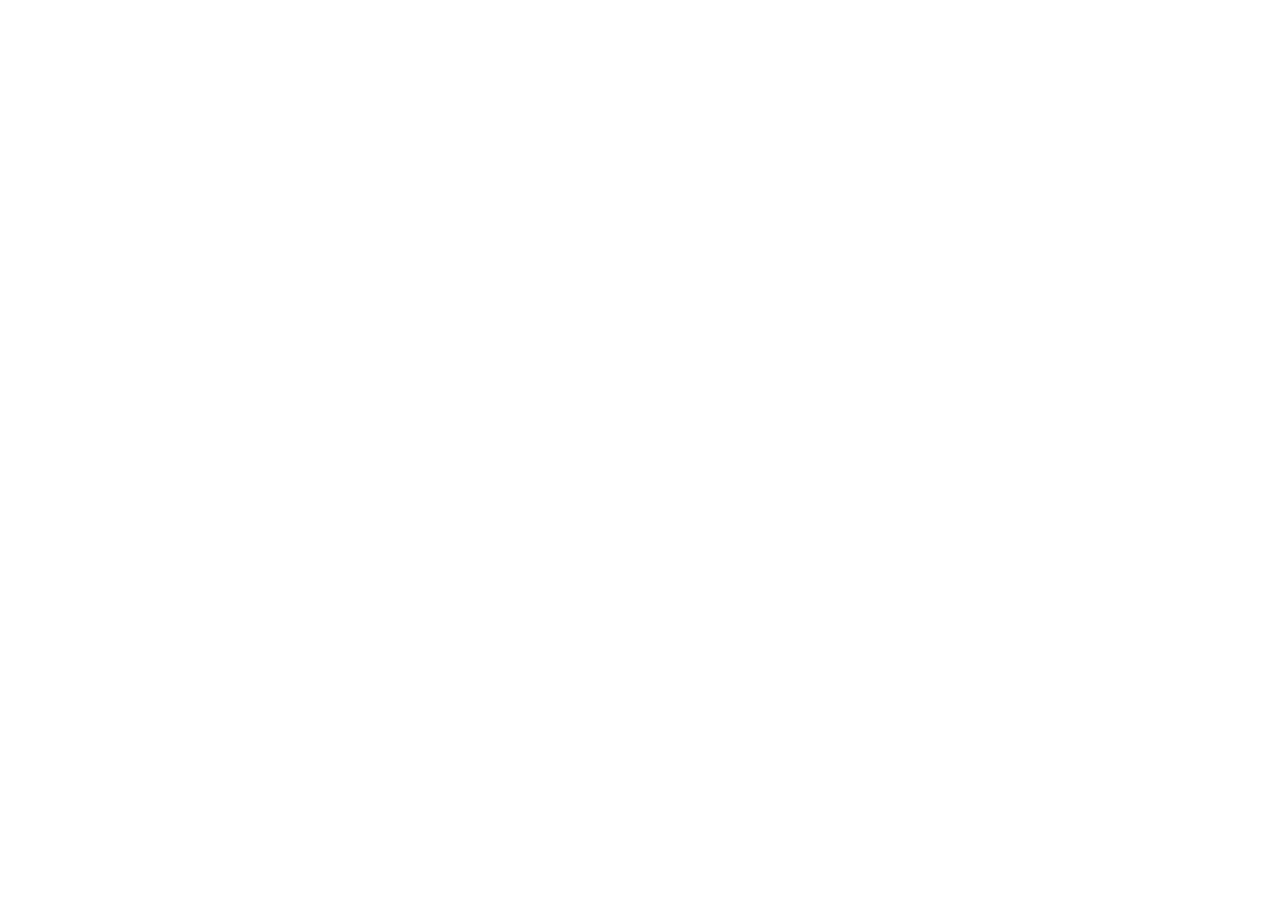
==== ex1-manipulacao-dom/index.html @ a2f50fdd "Commit inicial Ajuste do repositório e alocação dos arquivos." ====
<!DOCTYPE html>
<html lang="pt-br">
<head>
  <meta charset="UTF-8">
  <meta name="viewport" content="width=device-width, initial-scale=1.0">
  <title>Exercício 1: Manipulação do DOM</title>
</head>
<body>
  <!-- Botão que será usado para interagir com o JavaScript -->

  <!-- 1ª Digitação (Aqui) -->

  <!-- Parágrafo que será modificado pelo JavaScript -->

  <!-- 2ª Digitação (Aqui) -->

  <!-- Inclui o arquivo JavaScript -->
  <script src="script.js"></script>
</body>
</html>
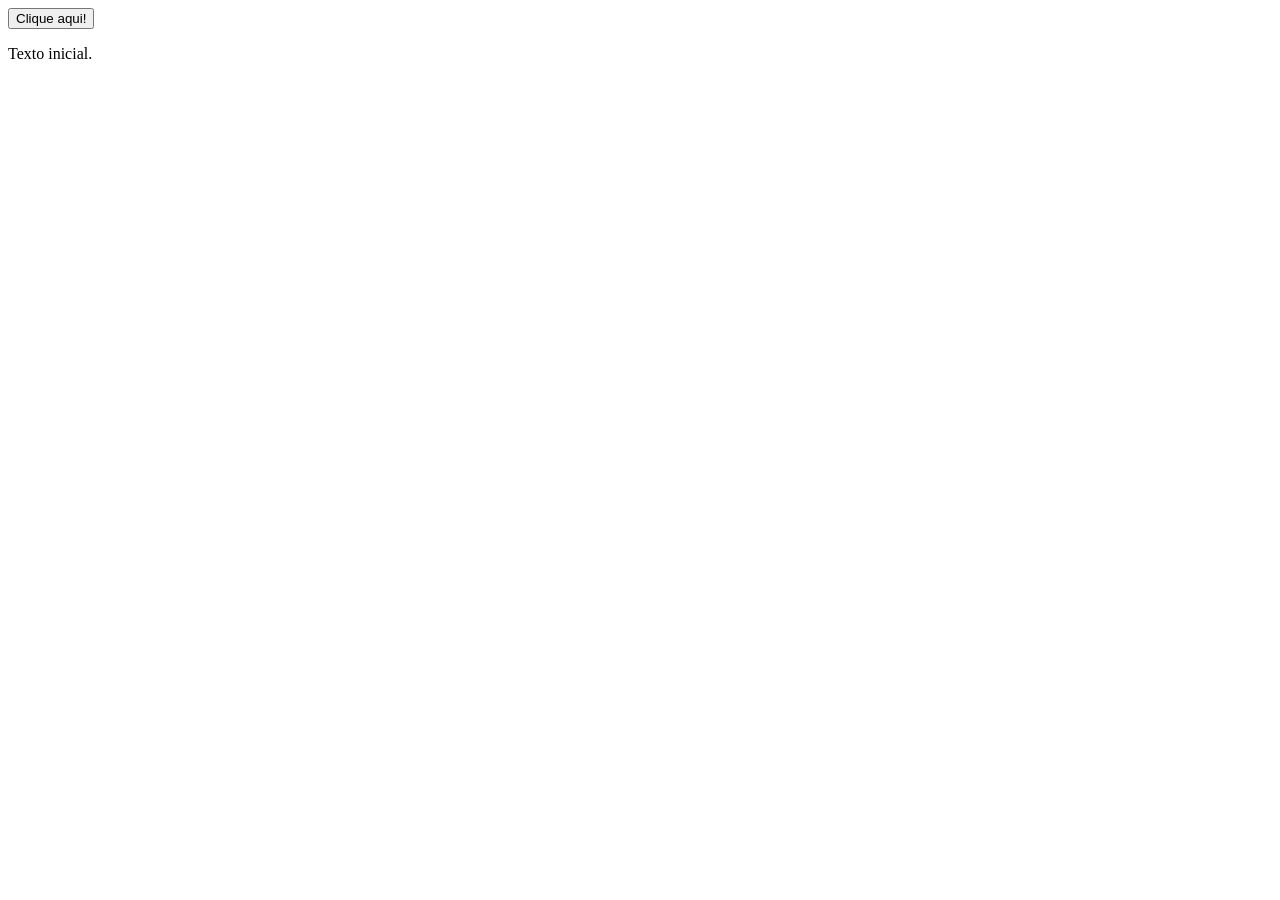
==== commit 4037afb8: "Erro Código 1 deu erro" ====
--- a/ex1-manipulacao-dom/index.html
+++ b/ex1-manipulacao-dom/index.html
@@ -7,12 +7,13 @@
 </head>
 <body>
   <!-- Botão que será usado para interagir com o JavaScript -->
-
+  
   <!-- 1ª Digitação (Aqui) -->
+  <button id="myButton">Clique aqui!</button>
 
   <!-- Parágrafo que será modificado pelo JavaScript -->
-
   <!-- 2ª Digitação (Aqui) -->
+  <p id="myText">Texto inicial.</p>
 
   <!-- Inclui o arquivo JavaScript -->
   <script src="script.js"></script>
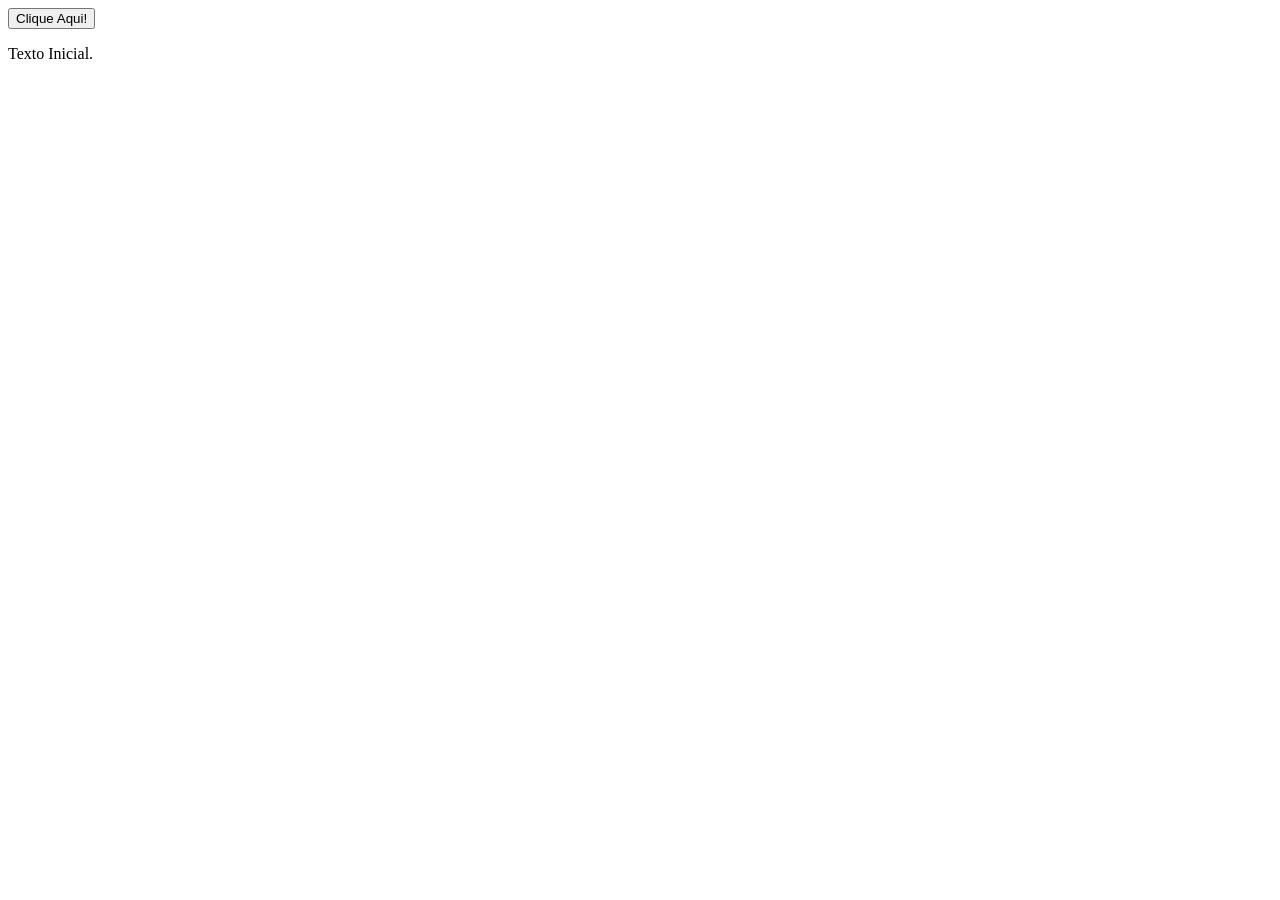
==== commit bafada44: "Correção código Correção código 1" ====
--- a/ex1-manipulacao-dom/index.html
+++ b/ex1-manipulacao-dom/index.html
@@ -7,14 +7,14 @@
 </head>
 <body>
   <!-- Botão que será usado para interagir com o JavaScript -->
+
+  <!-- 1ª Digitação (Aqui) -->
+  <button id="myButton">Clique Aqui!</button>
   
-  <!-- 1ª Digitação (Aqui) -->
-  <button id="myButton">Clique aqui!</button>
-
   <!-- Parágrafo que será modificado pelo JavaScript -->
+  <P id="myText">Texto Inicial.</P>
   <!-- 2ª Digitação (Aqui) -->
-  <p id="myText">Texto inicial.</p>
-
+  
   <!-- Inclui o arquivo JavaScript -->
   <script src="script.js"></script>
 </body>
